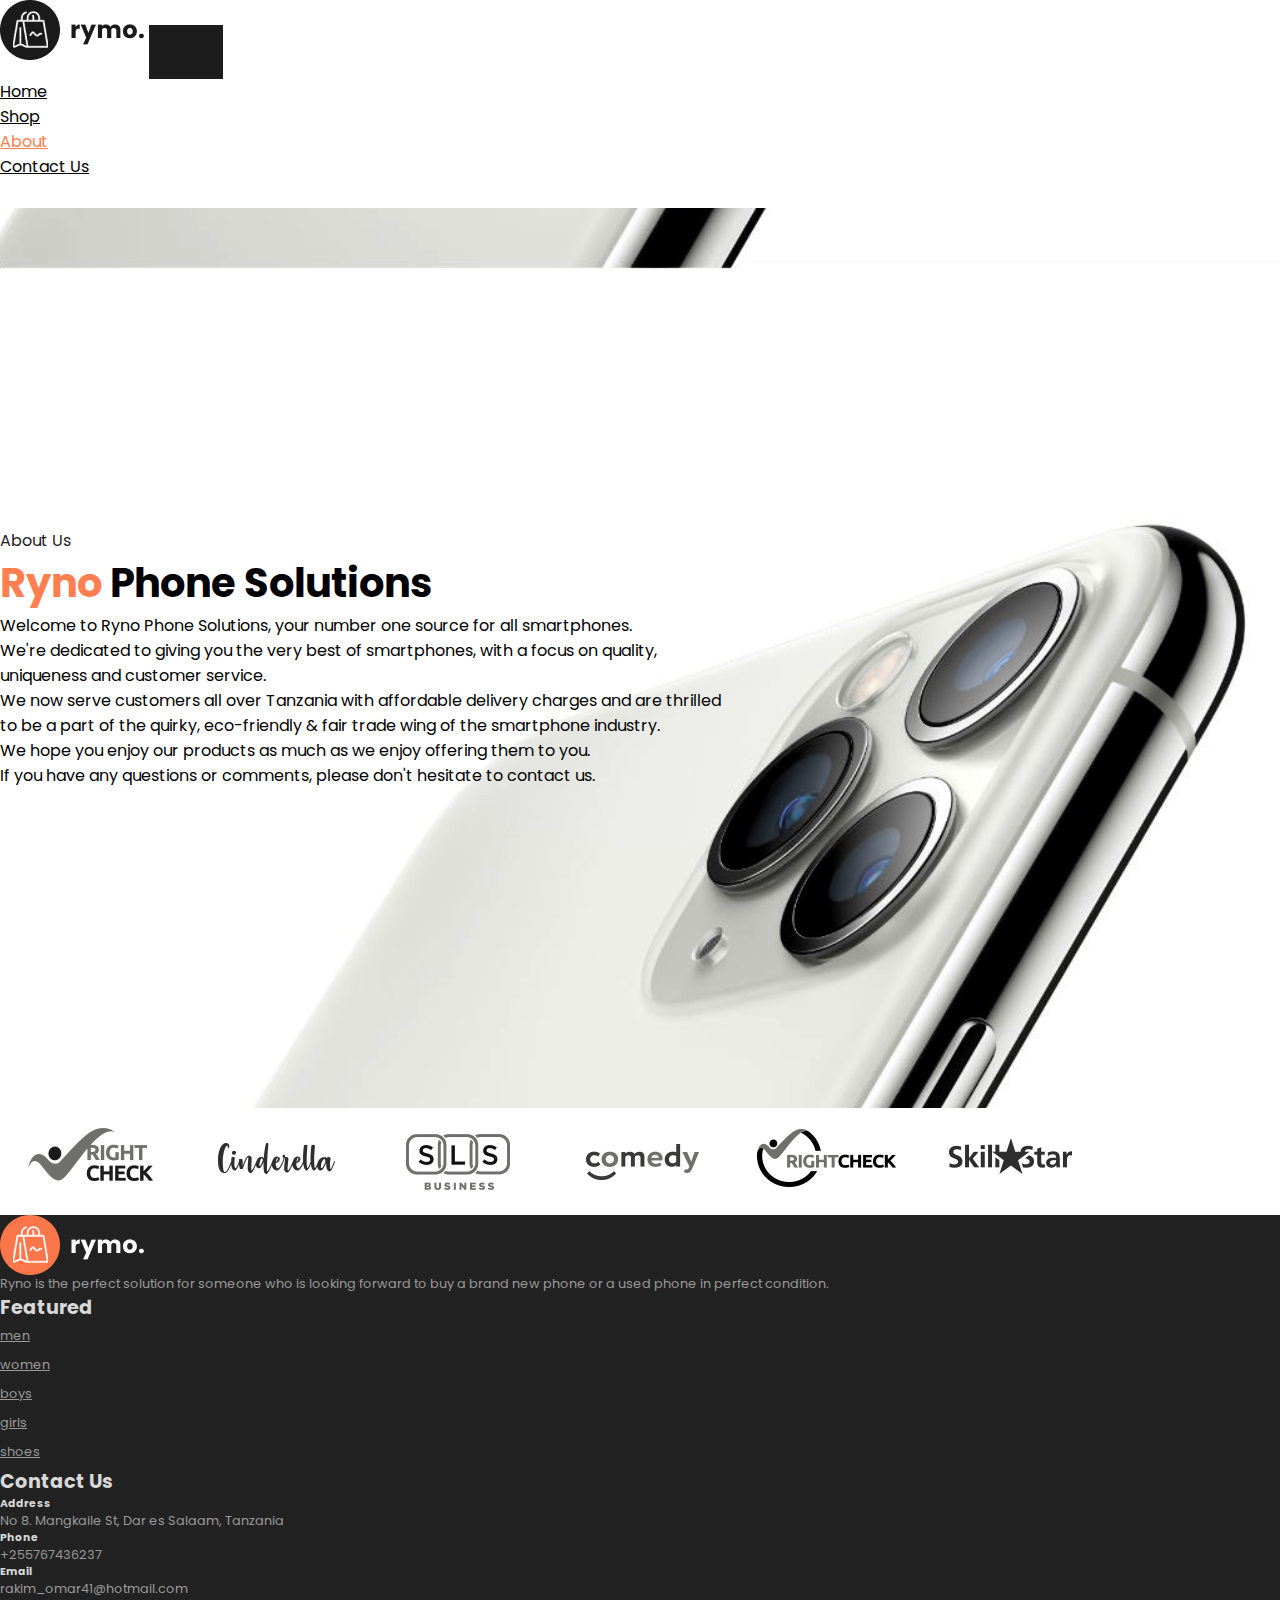
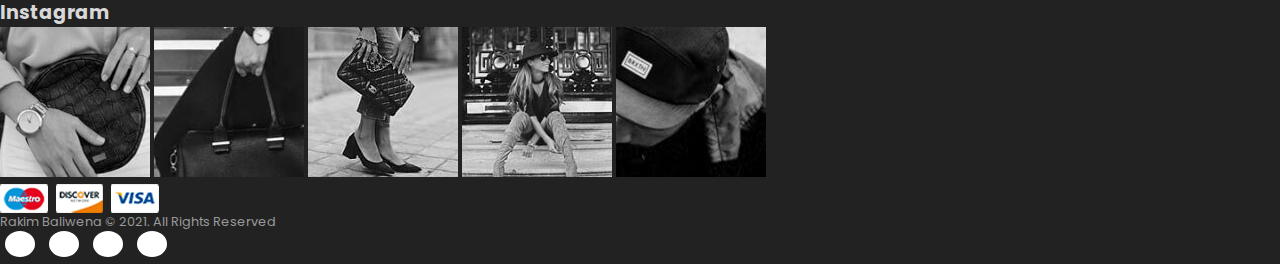
==== html/about.html @ f4edeccb "add content to about page" ====
<! DOCTYPE html>
<html lang-="en">
<head>
    <meta charset="UTF-8">
    <meta http-equic="X-UA-Compatible" content="IE=edge">
    <meta name="viewport" content="width=device-width, initial-scale=1.0">
    <title>About Us | Rymo</title>
    <link rel="icon" href="../img/logo1.png" type="image/png">


    <link rel="stylesheet" href="https://stackpath.bootstrapcdn.com/bootstrap/4.1.3/css/bootstrap.min.css" integrity="sha384-MCw98/SFnGE8fJT3GXwEOngsV7Zt27NXFoaoApmYm81iuXoPkFOJwJ8ERdknLPMO" crossorigin="anonymous">   
    <link rel="stylesheet" href="https://pro.fontawesome.com/releases/v5.10.0/css/all.css" integrity="sha384-AYmEC3Yw5cVb3ZcuHtOA93w35dYTsvhLPVnYs9eStHfGJvOvKxVfELGroGkvsg+p" crossorigin="anonymous"/>

    <link rel="stylesheet" href="../css/style.css">

    
</head>
<body>

    <!-- NAVBAR -->
    <nav class="navbar navbar-expand-lg navbar-light bg-white py-3 fixed-top">
        <div class="container">
          <img src="../img/logo1.png" alt="Logo">
          <button class="navbar-toggler" type="button" data-bs-toggle="collapse" data-bs-target="#navbarSupportedContent" aria-controls="navbarSupportedContent" aria-expanded="false" aria-label="Toggle navigation">
            <span><i id="bar" class="fas fa-bars"></i></span>
          </button>
          <div class="collapse navbar-collapse" id="navbarSupportedContent">
            <ul class="navbar-nav ml-auto">
              
              <li class="nav-item">
                <a class="nav-link" href="index.html">Home</a>
              </li>

              <li class="nav-item">
                <a class="nav-link" href="shop.html">Shop</a>
              </li>

              <li class="nav-item">
                <a class="nav-link active" href="about.html">About</a>
              </li>

              <li class="nav-item">
                <a class="nav-link" href="#">Contact Us</a>
              </li>

              <li class="nav-item nav-link">
                <i class="fal fa-search nav-link"></i> 
                <i class="fal fa-shopping-bag nav-link"></i>    
              </li>
              
          </div>
        </div>
    </nav>


    <section id="home">
        <div class="container">
            <h5>About Us</h5>
            <h1><span>Ryno</span> Phone Solutions</h1>
            <p>Welcome to Ryno Phone Solutions, your number one source for all smartphones.<br>
                We're dedicated to giving you the very best of smartphones, with a focus on quality,<br>
                uniqueness and customer service.<br>
            </p>
            <p> We now serve customers all over Tanzania with affordable delivery charges and are thrilled<br>
                to be a part of the quirky, eco-friendly & fair trade wing of the smartphone industry.<br></p>
            <p>
                We hope you enjoy our products as much as we enjoy offering them to you.<br>
                If you have any questions or comments, please don't hesitate to contact us.
            </p>
        </div>
    </section>


    <section id="brand" class="container">
        <div class="row m-0 py-5">
            <img class="img-fluid col-lg-2 col-md-4 col-6" src="../img/brand/1.png" alt="1st brand">
            <img class="img-fluid col-lg-2 col-md-4 col-6" src="../img/brand/2.png" alt="1st brand">
            <img class="img-fluid col-lg-2 col-md-4 col-6" src="../img/brand/3.png" alt="1st brand">
            <img class="img-fluid col-lg-2 col-md-4 col-6" src="../img/brand/4.png" alt="1st brand">
            <img class="img-fluid col-lg-2 col-md-4 col-6" src="../img/brand/5.png" alt="1st brand">
            <img class="img-fluid col-lg-2 col-md-4 col-6" src="../img/brand/6.png" alt="1st brand">
        </div>
    </section>

    

    <footer class="mt-5 py-5">
        <div class="row container mx-auto pt-5">
            <div class="footer-one col-lg-3 col-md-6 col-12">
                <img src="../img/logo2.png" alt="">
                <p class="pt-3">Ryno is the perfect solution for someone who is looking forward to buy a brand new phone or a used phone in perfect condition.</p>
            </div>
            <div class="footer-one col-lg-3 col-md-6 col-12 mb-3">
                <h5 class="pb-2">Featured</h5>
                <ul class="text-uppercase list-unstyled">
                    <li><a href="#">men</a></li>
                    <li><a href="#">women</a></li>
                    <li><a href="#">boys</a></li>
                    <li><a href="#">girls</a></li>
                    <li><a href="#">shoes</a></li>

                </ul>
            </div>

            <div class="footer-one col-lg-3 col-md-6 col-12 mb-3">
                <h5 class="pb-2">Contact Us</h5>
                <div>
                   <h6 class="text-uppercase">Address</h6>
                   <p>No 8. Mangkaile St, Dar es Salaam, Tanzania</p>
                </div>

                <div>
                    <h6 class="text-uppercase">Phone</h6>
                    <p>+255767436237</p>
                </div>

                <div>
                    <h6 class="text-uppercase">Email</h6>
                    <p>rakim_omar41@hotmail.com</p>
                </div>
            </div>

            
            <div class="footer-one col-lg-3 col-md-6 col-12">
                <h5 class="pb-2">Instagram</h5>
                <div class="row">
                    <img class="img-fluid w-25 h-100 m-2" src="../img/insta/1.jpg" alt="">
                    <img class="img-fluid w-25 h-100 m-2" src="../img/insta/2.jpg" alt="">
                    <img class="img-fluid w-25 h-100 m-2" src="../img/insta/3.jpg" alt="">
                    <img class="img-fluid w-25 h-100 m-2" src="../img/insta/4.jpg" alt="">
                    <img class="img-fluid w-25 h-100 m-2" src="../img/insta/5.jpg" alt="">
                </div>
                
            </div>
        </div>


        <div class="copyright mt-5">
            <div class="row container mx-auto">

                <div class="col-lg-3 col-md-6 col-12 mb-4">
                    <img src="../img/payment.png" alt="">
                </div>

                <div class="col-lg-3 col-md-6 col-12 text-nowrap mb-2">
                    <p>Rakim Baliwena © 2021. All Rights Reserved</p>
                </div>

                <div class="col-lg-3 col-md-6 col-12">
                    <a href="#"><i class="fab fa-facebook-f"></i></a>
                    <a href="https://twitter.com/rakimunruly"><i class="fab fa-twitter"></i></a>
                    <a href="https://www.linkedin.com/in/rakimbaliwena/"><i class="fab fa-linkedin-in"></i></a>
                    <a href="https://www.github.com/raksbaliwena/"><i class="fab fa-github"></i></a>

                </div>
            </div>
        </div>
    </footer>



    <script src="https://cdn.jsdelivr.net/npm/@popperjs/core@2.9.2/dist/umd/popper.min.js" integrity="sha384-IQsoLXl5PILFhosVNubq5LC7Qb9DXgDA9i+tQ8Zj3iwWAwPtgFTxbJ8NT4GN1R8p" crossorigin="anonymous"></script>
    <script src="https://cdn.jsdelivr.net/npm/bootstrap@5.0.2/dist/js/bootstrap.min.js" integrity="sha384-cVKIPhGWiC2Al4u+LWgxfKTRIcfu0JTxR+EQDz/bgldoEyl4H0zUF0QKbrJ0EcQF" crossorigin="anonymous"></script>
    
</body>
</html>
---- css/style.css ----
@import url('https://fonts.googleapis.com/css2?family=Poppins:wght@100;200;300;400;500;600;700;800;900&display=swap');

* {
    margin: 0;
    padding: 0;
    box-sizing: border-box;
}


body {
    font-family: 'Poppins', sans-serif;
}

h1 {
    font-size: 2.5rem;
    font-weight: 700;
}

h2 {
    font-size: 1.8rem;
    font-weight: 600;
}

h3 {
    font-size: 1.4rem;
    font-weight: 800;
}

h4 {
    font-size: 1.1rem;
    font-weight: 600;
}

h5 {
    font-size: 1rem;
    font-weight: 400;
    color: #1d1d1d;
}

h6{
    color: #D8D8D8;
}

button {
    font-size:0.8rem;
    font-weight: 700;
    outline: none;
    background-color:#1d1d1d;
    color:aliceblue;
    padding: 13px 30px;
    cursor: pointer;
    text-transform: uppercase;
    transition: 0.3s ease;
    border: none;
}

button:hover {
    background-color: #3a3833;
}


hr{
    width: 30px;
    height: 2px;
    background-color: #fb774b;
}


.star{
   padding: 10px 0; 
}

.star i{
    font-size: 0.8rem;
    color: goldenrod;
}


.navbar {
    font-size: 16px;
    top: 0;
    left: 0;
    box-shadow:0 5px 10px rgba(0, 0, 0, 0.1);
}



.navbar-light .navbar-nav .nav-link{ 
    padding: 0, 20px;
    color: black; 
    transition: 0.3s ease;

}

.navbar-light .navbar-nav .nav-link:hover,
.navbar i:hover,
.navbar-light .navbar-nav .nav-link.active 
.navbar i.active { 
    color: coral;
}

.navbar-light .navbar-nav .active>.nav-link, .navbar-light .navbar-nav .nav-link.active, .navbar-light .navbar-nav .nav-link.show, .navbar-light .navbar-nav .show>.nav-link {
    color: coral;
}

.navbar i {
    font-size: 1.2rem;
    padding: 0.7px;
    cursor: pointer;
    font-weight: 500;
    transition: 0.3s ease;

}

/* Mobile Nav styling */
.navbar-light .navbar-toggler{
    border: none;
    outline: none;
}


#bar {
    font-size: 1.5rem;
    padding: 7px;
    cursor: pointer;
    font-weight: 500;
    transition: 0.3s ease;
    color: black;
}

#bar.hover,
#bar.active {
    color: #fff;
}

@media only screen and (max-width: 991px){
    body > nav > div > button:hover,
    body > nav > div > button:focus{
        background-color: #fb774b
    }


    body > nav > div > button:hover #bar,
    body > nav > div > button:focus #bar{
        color: #fff;
    }

    #navbarSupportedContent > ul{
        margin: 1rem;
        justify-content: flex-end;
        align-items: flex-end;
        text-align: right;
    }

    #navbarSupportedContent > ul > li:nth-child(n) > a{
        padding: 10px 0;
    }  
    
}



#home {
    background-image: url('../img/aboutback.jpeg');
    width: 100%;
    height: 100vh;
    background-size: cover;
    background-position: top 60px center;
    display: flex;
    flex-direction: column;
    justify-content: center;
    align-items: flex-start;
}

#home span {
    color: coral;
}

#new .one img{
    width: 100%;
    height: 100%;
    background-position: center;
    background-repeat: no-repeat;
    background-size: cover;
    position: center;

}

#new .one .details{
    position: absolute;
    width: 100%;
    height: 100%;
    top: 0;
    left: 0;
    transition: 0.3s ease;

}

#new .one:hover .details{
    cursor: pointer;
    background-color: rgba(245, 208, 178, 0.7);
}

#new .one .details button{
    display: inline-block;
    font-size: 14px;
    font-weight: 800;
    color: #2a2a2a;
    background: none;
    text-transform: uppercase;
    border-bottom: 1px solid #2a2a2a;
    padding: 2.5px;
    transform: translateY(70px);
    transition: 0.3s ease;
    
}


#new .one .details button:hover{
    color: #fff;
    border-bottom: 1px solid #fff;

}

#new .one:nth-child(1) .details{
    display: flex;
    justify-content: center;
    flex-direction: column;
    align-items: flex-start;
    text-align: start;
}

#new .one:nth-child(2) .details{
    display: flex;
    justify-content: center;
    flex-direction: column;
    align-items: center;
    text-align: center;
}

#new .one:nth-child(3) .details{
    display: flex;
    justify-content: center;
    flex-direction: column;
    align-items: flex-end;
    text-align: end;
}


/* Products */

.product{
    cursor: pointer;
    margin-bottom: 2rem;
}

.product img{
    transition: 0.3s all;
}

.product:hover img{
    opacity: 0.7;
}


.product .buy-btn{
    background-color: #fb774b;
    transform: translateY(20px);
    opacity: 0;
    transition: 0.3s all;
}

.product:hover .buy-btn{
    
    transform: translateY(0);
    opacity: 1;
    
}


#banner{
    background-image: url('../img/banner/2.jpg');
    width: 100%;
    height: 60vh;
    background-size: cover;
    background-position: top 70px center;
    background-repeat: no-repeat;
    background-attachment: fixed;
    display: flex;
    flex-direction: column;
    justify-content: center;
    align-items: flex-start;
}


#banner h4{
    color: #D8D8D8
}


#banner h1{
    color: #fff;
}

#banner button{
    background-color: #fb774b;
}

footer{
    background-color: #222222
}


footer h5{
    color: #D8D8D8;
    font-weight: 700;
    font-size: 1.2rem;
}


footer li{
    padding-bottom: 4px;
}

footer li a{
    font-size: 0.8rem;
    color: #999;
}

footer li a:hover{
   
    color: #D8D8D8;
}

footer p{
    color: #999;
    font-size: 0.8rem;

}

footer .copyright a{
    color: #000;
    width: 30px;
    height: 26px;
    background-color: #fff;
    display: inline-block;
    text-align: center;
    line-height: 38px;
    border-radius: 50%;
    transition: 0.3s ease;
    margin: 0 5px;
}

footer .copyright a:hover{
    color: #fff;
    background-color: #fb774b;
}
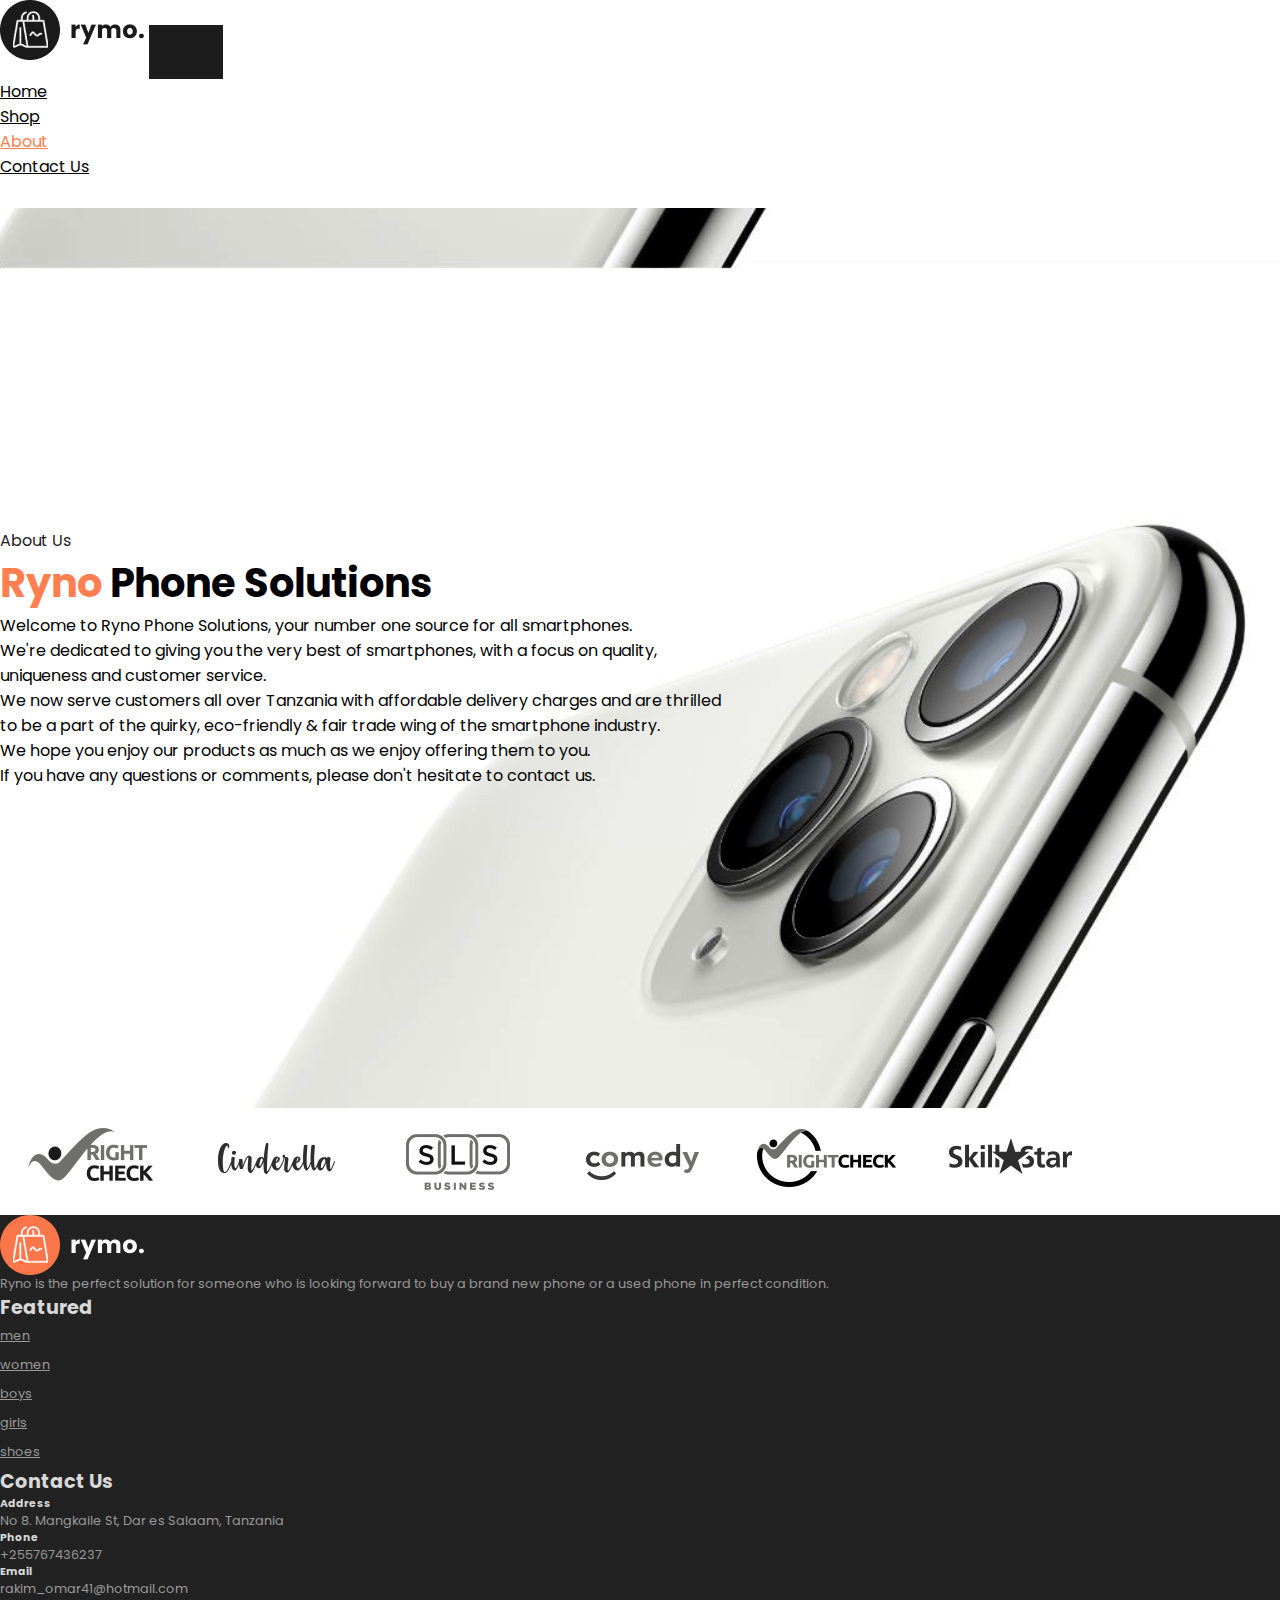
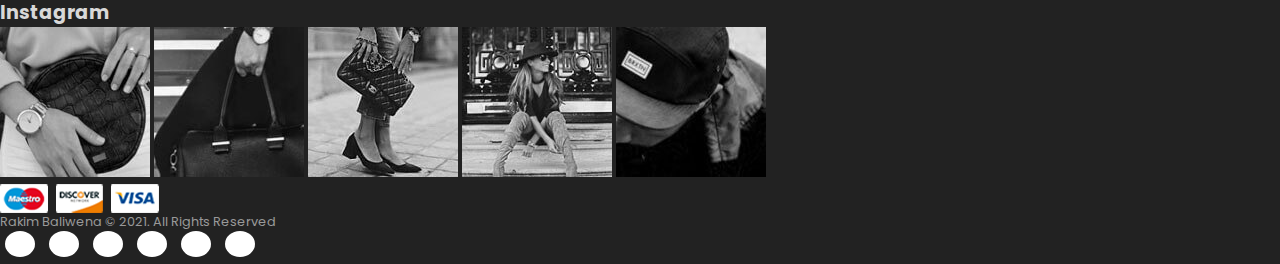
==== commit de5911da: "add whatsapp in social links" ====
--- a/html/about.html
+++ b/html/about.html
@@ -82,7 +82,7 @@
         </div>
     </section>
 
-    
+
 
     <footer class="mt-5 py-5">
         <div class="row container mx-auto pt-5">
@@ -148,10 +148,11 @@
 
                 <div class="col-lg-3 col-md-6 col-12">
                     <a href="#"><i class="fab fa-facebook-f"></i></a>
+                    <a href="https://www.instagram.com/rakimunruly_/"><i class="fab fa-instagram"></i></a>
+                    <a href="https://wa.me/255767436237"><i class="fab fa-whatsapp"></i></a>
                     <a href="https://twitter.com/rakimunruly"><i class="fab fa-twitter"></i></a>
                     <a href="https://www.linkedin.com/in/rakimbaliwena/"><i class="fab fa-linkedin-in"></i></a>
                     <a href="https://www.github.com/raksbaliwena/"><i class="fab fa-github"></i></a>
-
                 </div>
             </div>
         </div>
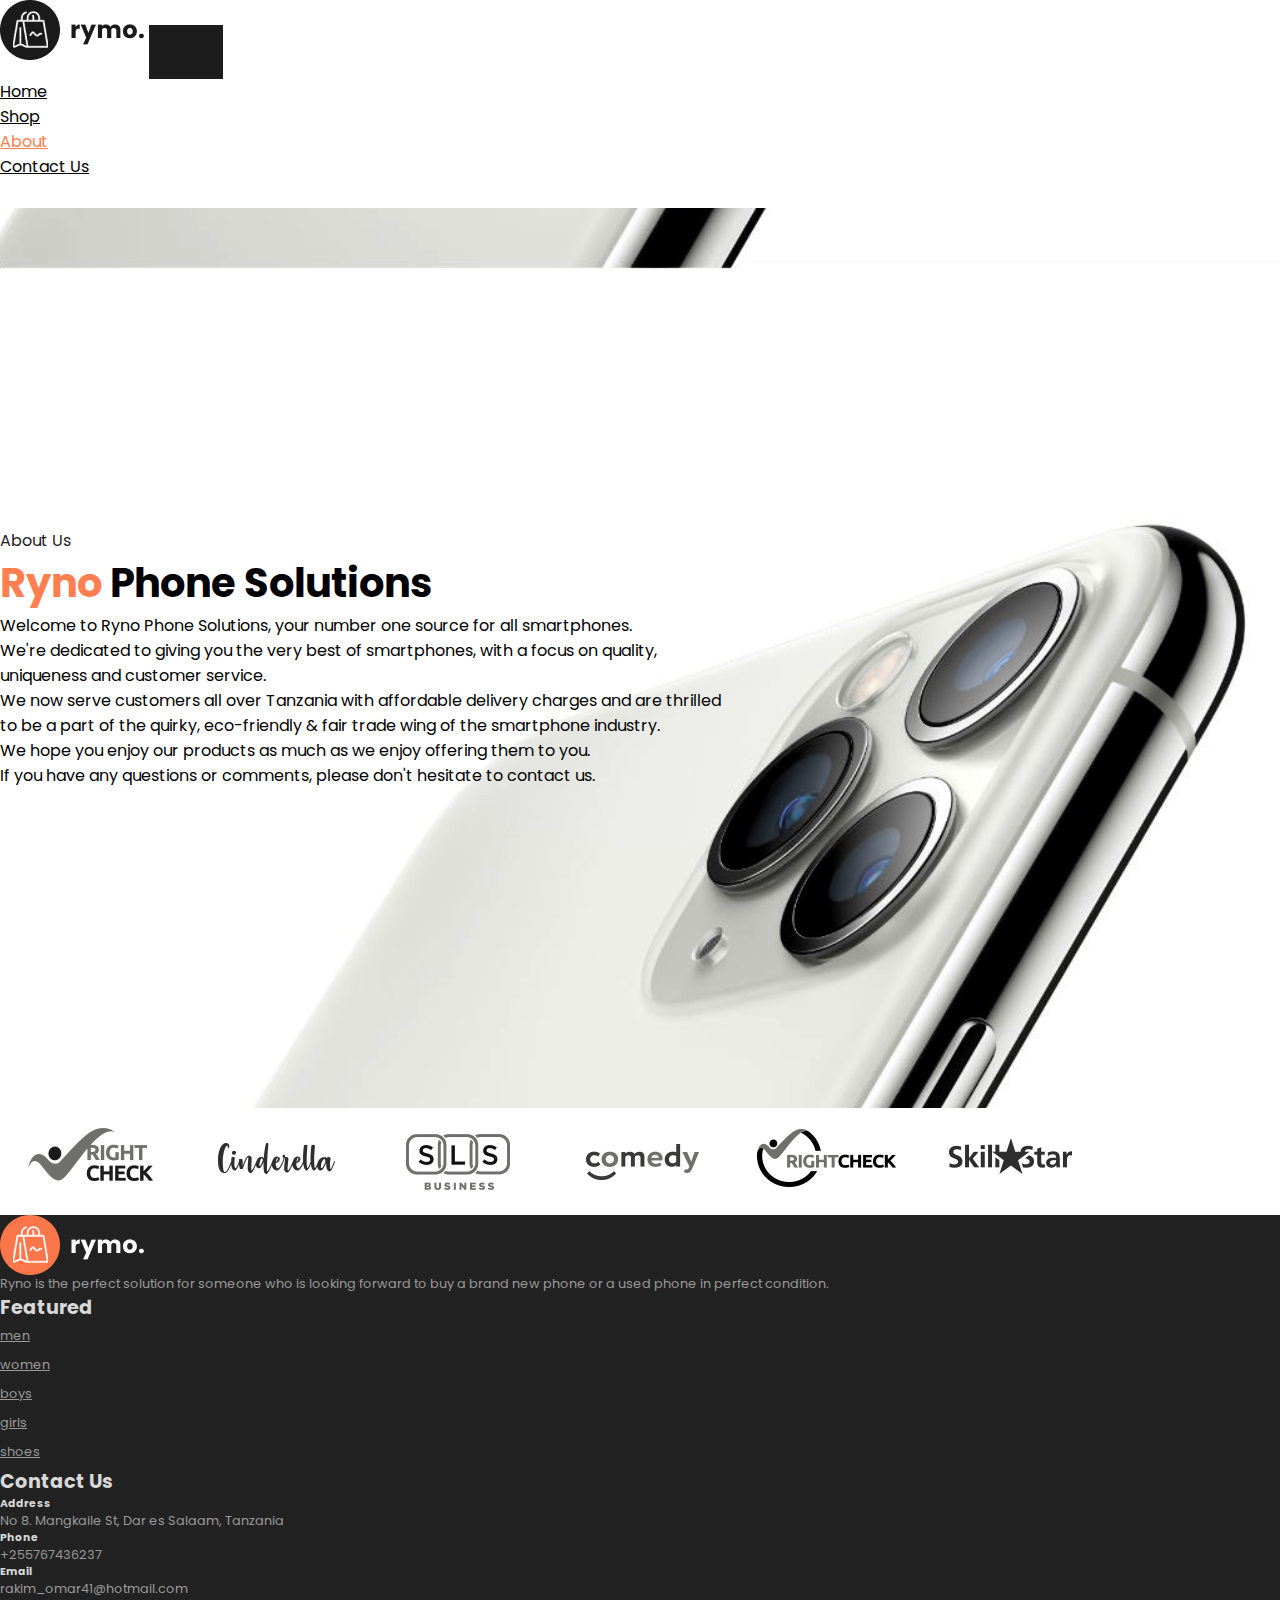
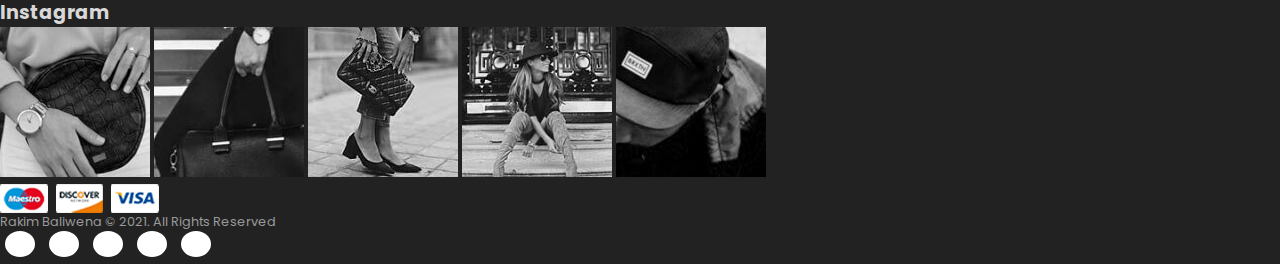
==== commit 6bb8e3b9: "removie linkedin link in social links" ====
--- a/html/about.html
+++ b/html/about.html
@@ -151,7 +151,6 @@
                     <a href="https://www.instagram.com/rakimunruly_/"><i class="fab fa-instagram"></i></a>
                     <a href="https://wa.me/255767436237"><i class="fab fa-whatsapp"></i></a>
                     <a href="https://twitter.com/rakimunruly"><i class="fab fa-twitter"></i></a>
-                    <a href="https://www.linkedin.com/in/rakimbaliwena/"><i class="fab fa-linkedin-in"></i></a>
                     <a href="https://www.github.com/raksbaliwena/"><i class="fab fa-github"></i></a>
                 </div>
             </div>
